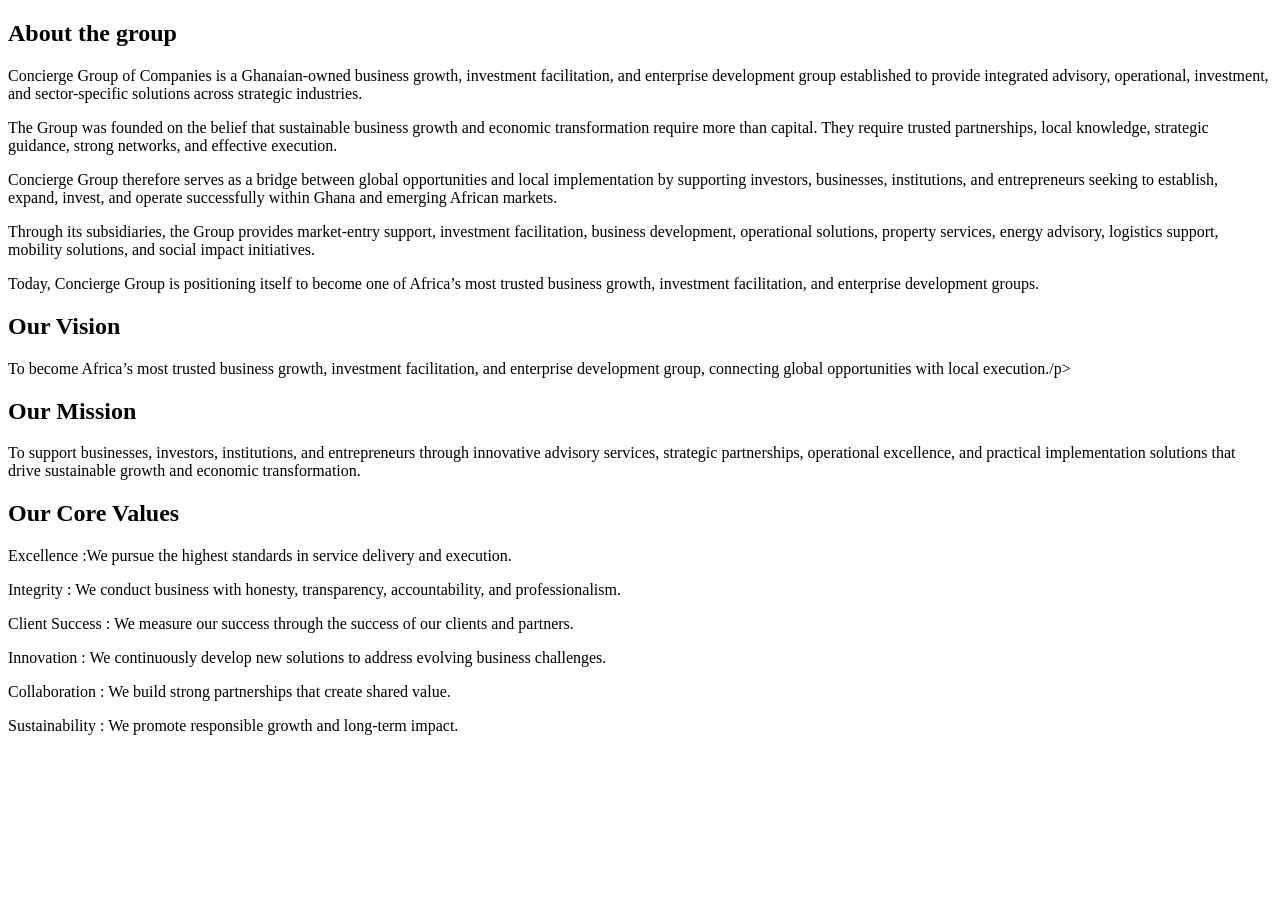
==== about.html @ a05c5221 "s" ====
<!DOCTYPE html>
<html lang="en">
<head>
    <meta charset="UTF-8">
    <meta name="viewport" content="width=device-width, initial-scale=1.0">
    <title>Document</title>
</head>
<body>
    <h2>About the group</h2>
    <P>Concierge Group of Companies is a Ghanaian-owned business growth, investment facilitation, and enterprise development group established to provide integrated advisory, operational, investment, and sector-specific solutions across strategic industries. </P>
        
    <p>The Group was founded on the belief that sustainable business growth and economic transformation require more than capital. They require trusted partnerships, local knowledge, strategic guidance, strong networks, and effective execution.</p>

    <p>Concierge Group therefore serves as a bridge between global opportunities and local implementation by supporting investors, businesses, institutions, and entrepreneurs seeking to establish, expand, invest, and operate successfully within Ghana and emerging African markets.</p>

    <p>Through its subsidiaries, the Group provides market-entry support, investment facilitation, business development, operational solutions, property services, energy advisory, logistics support, mobility solutions, and social impact initiatives.</p>

    <p>Today, Concierge Group is positioning itself to become one of Africa’s most trusted business growth, investment facilitation, and enterprise development groups.</p>

    <h2>Our Vision</h2>
    <p>To become Africa’s most trusted business growth, investment facilitation, and enterprise development group, connecting global opportunities with local execution./p>

    <h2>Our Mission</h2>
    <p>To support businesses, investors, institutions, and entrepreneurs through innovative advisory services, strategic partnerships, operational excellence, and practical implementation solutions that drive sustainable growth and economic transformation.</p>   

    <h2>Our Core Values</h2>

    <p>Excellence :We pursue the highest standards in service delivery and execution.</p>

    <p>Integrity : We conduct business with honesty, transparency, accountability, and professionalism.</p>
    <p>Client Success : We measure our success through the success of our clients and partners.</p>
    <p>Innovation : We continuously develop new solutions to address evolving business challenges.</p>
    <p>Collaboration : We build strong partnerships that create shared value.</p>
    <p>Sustainability : We promote responsible growth and long-term impact.</p>



    



</body>
</html>
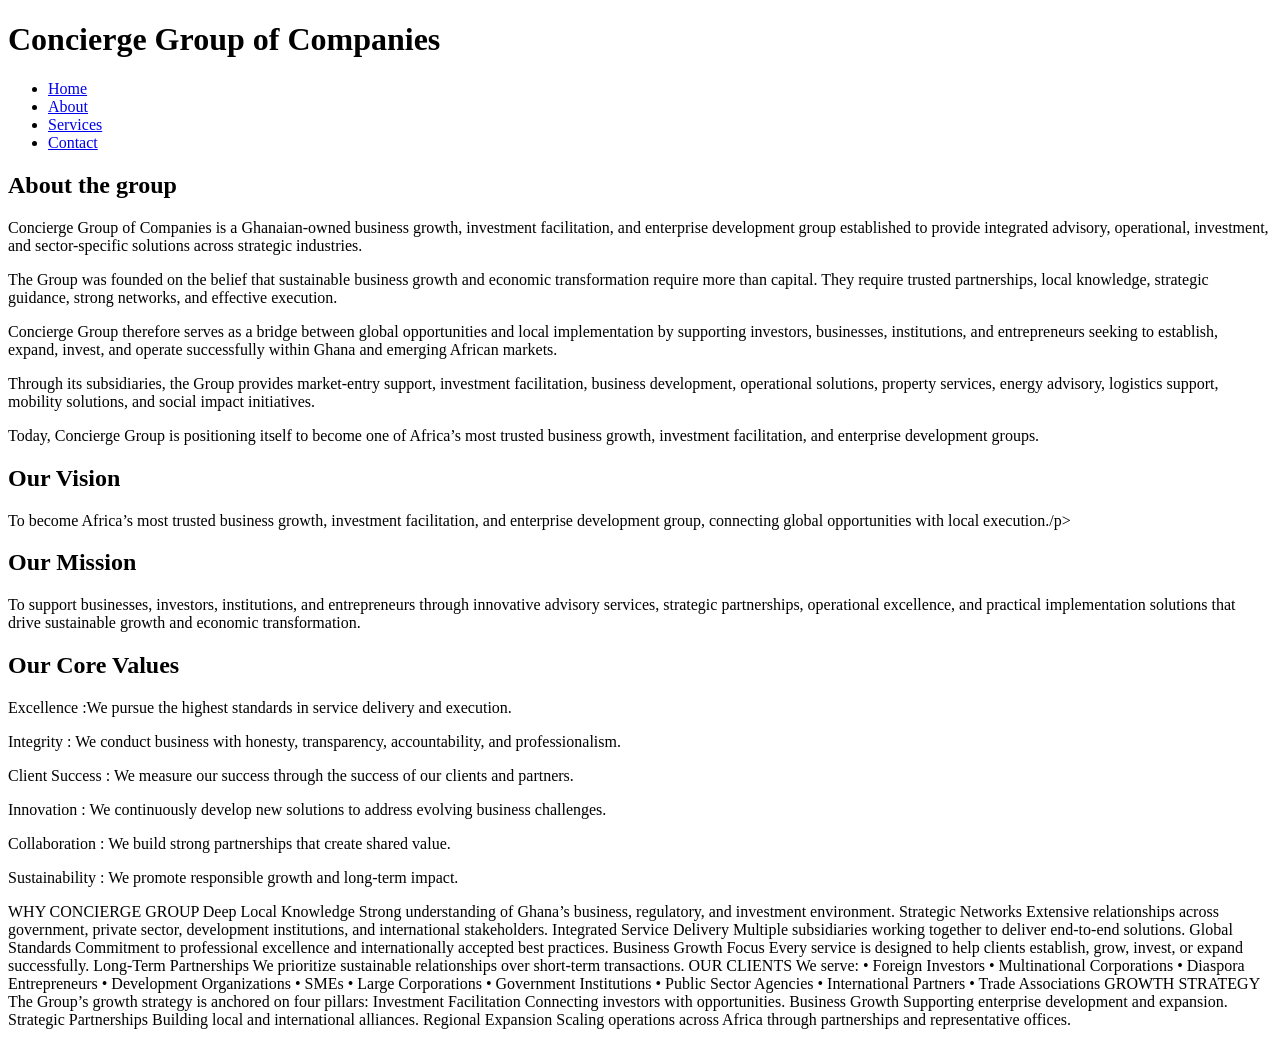
==== commit c27ae55c: "adding on service" ====
--- a/about.html
+++ b/about.html
@@ -3,9 +3,20 @@
 <head>
     <meta charset="UTF-8">
     <meta name="viewport" content="width=device-width, initial-scale=1.0">
-    <title>Document</title>
+    <title> Concierge Group of Companies</title>
 </head>
 <body>
+
+    <H1>Concierge Group of Companies </H1>
+    <nav>
+        <ul>
+            <li><a href="index.html">Home</a></li>
+            <li><a href="about.html">About</a></li>
+            <li><a href="service.html">Services</a></li>
+            <li><a href="contact.html">Contact</a></li>
+        </ul>
+
+    </nav>
     <h2>About the group</h2>
     <P>Concierge Group of Companies is a Ghanaian-owned business growth, investment facilitation, and enterprise development group established to provide integrated advisory, operational, investment, and sector-specific solutions across strategic industries. </P>
         
@@ -34,9 +45,44 @@
     <p>Sustainability : We promote responsible growth and long-term impact.</p>
 
 
+<P>WHY CONCIERGE GROUP
+Deep Local Knowledge
+Strong understanding of Ghana’s business, regulatory, and investment environment.
+Strategic Networks
+Extensive relationships across government, private sector, development institutions, and international stakeholders.
+Integrated Service Delivery
+Multiple subsidiaries working together to deliver end-to-end solutions.
+Global Standards
+Commitment to professional excellence and internationally accepted best practices.
+Business Growth Focus
+Every service is designed to help clients establish, grow, invest, or expand successfully.
+Long-Term Partnerships
+We prioritize sustainable relationships over short-term transactions.
 
-    
+OUR CLIENTS
+We serve:
+    • Foreign Investors
+    • Multinational Corporations
+    • Diaspora Entrepreneurs
+    • Development Organizations
+    • SMEs
+    • Large Corporations
+    • Government Institutions
+    • Public Sector Agencies
+    • International Partners
+    • Trade Associations
 
+GROWTH STRATEGY
+The Group’s growth strategy is anchored on four pillars:
+Investment Facilitation
+Connecting investors with opportunities.
+Business Growth
+Supporting enterprise development and expansion.
+Strategic Partnerships
+Building local and international alliances.
+Regional Expansion
+Scaling operations across Africa through partnerships and representative offices.
+</P>
 
 
 </body>
